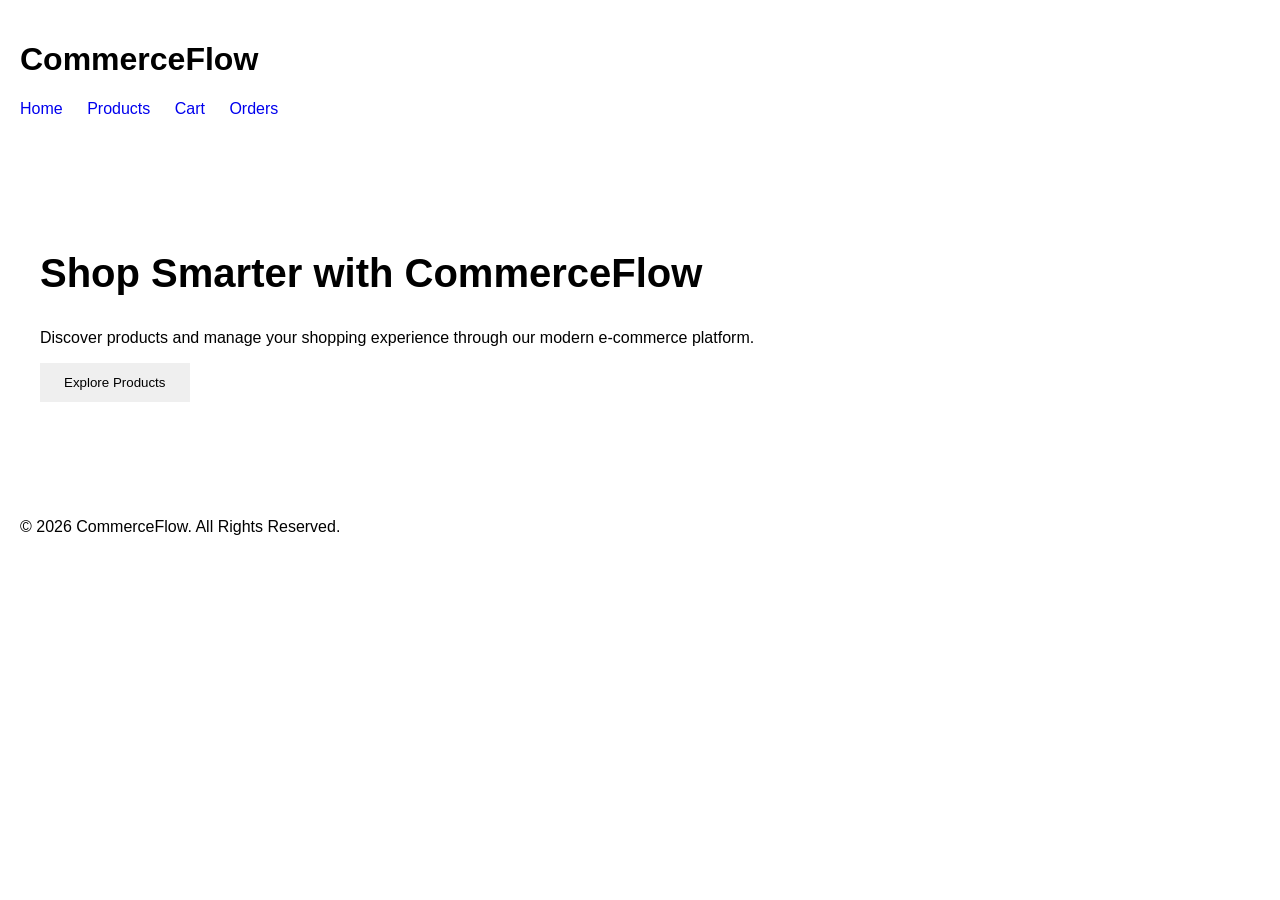
==== frontend/index.html @ cd9c281d "Project File" ====
<!DOCTYPE html>
<html lang="en">
<head>
    <meta charset="UTF-8">
    <meta name="viewport" content="width=device-width, initial-scale=1.0">

    <title>CommerceFlow | Online Shopping</title>

    <link rel="stylesheet" href="css/style.css">
</head>

<body>

    <header>
        <h1>CommerceFlow</h1>

        <nav>
            <a href="#">Home</a>
            <a href="#">Products</a>
            <a href="#">Cart</a>
            <a href="#">Orders</a>
        </nav>
    </header>

    <main>

        <section class="hero">
            <h2>Shop Smarter with CommerceFlow</h2>

            <p>
                Discover products and manage your shopping experience
                through our modern e-commerce platform.
            </p>

            <button>Explore Products</button>
        </section>

    </main>

    <footer>
        <p>© 2026 CommerceFlow. All Rights Reserved.</p>
    </footer>

    <script src="js/app.js"></script>

</body>
</html>
---- frontend/css/style.css ----
body {
    font-family: Arial, sans-serif;
    margin: 0;
    padding: 0;
}

header {
    padding: 20px;
}

nav a {
    margin-right: 20px;
    text-decoration: none;
}

.hero {
    padding: 80px 40px;
}

.hero h2 {
    font-size: 40px;
}

button {
    padding: 12px 24px;
    border: none;
    cursor: pointer;
}

footer {
    padding: 20px;
}
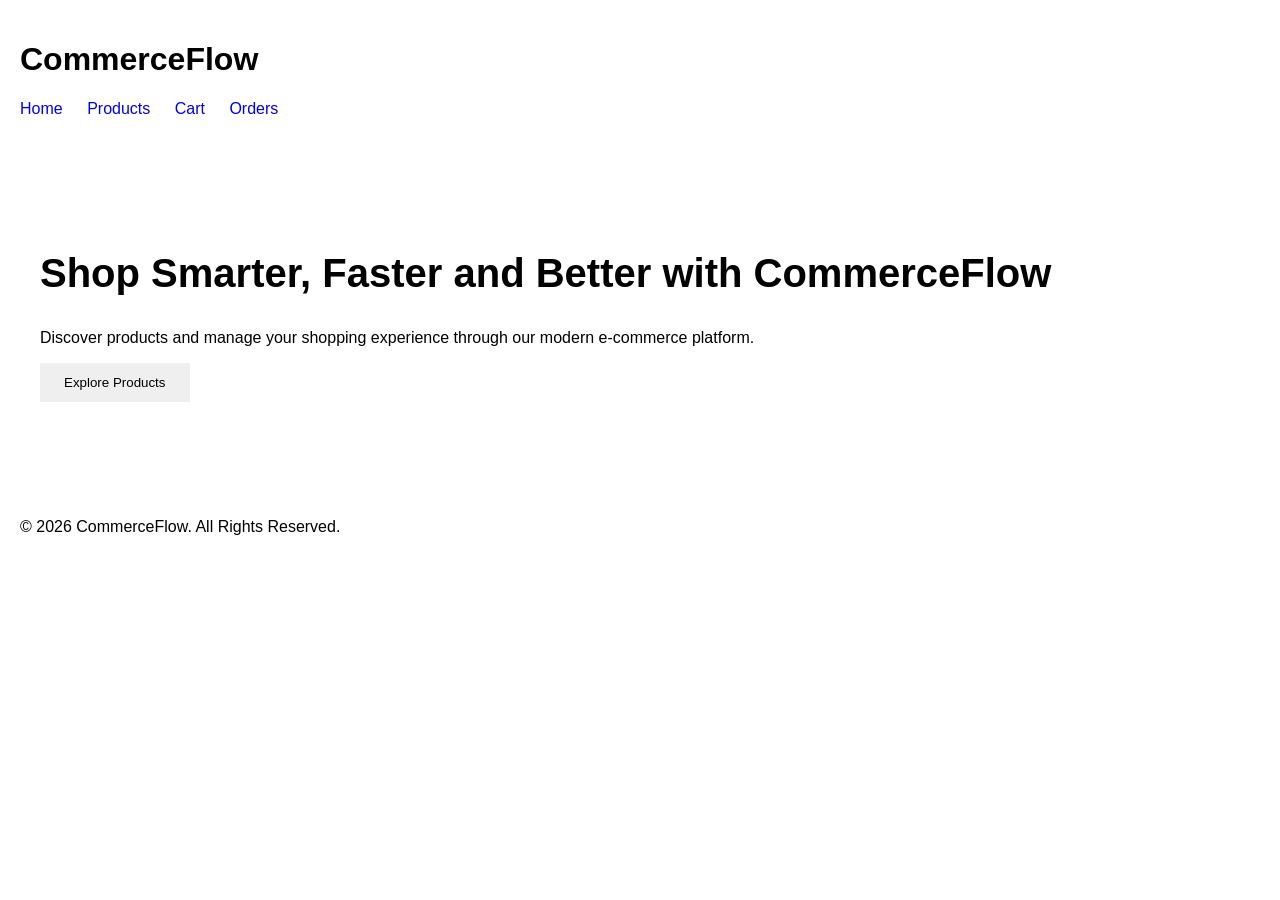
==== commit b61d9c25: "Improve CommerceFlow homepage heading" ====
--- a/frontend/index.html
+++ b/frontend/index.html
@@ -25,7 +25,7 @@
     <main>
 
         <section class="hero">
-            <h2>Shop Smarter with CommerceFlow</h2>
+            <h2>Shop Smarter, Faster and Better with CommerceFlow</h2>
 
             <p>
                 Discover products and manage your shopping experience
